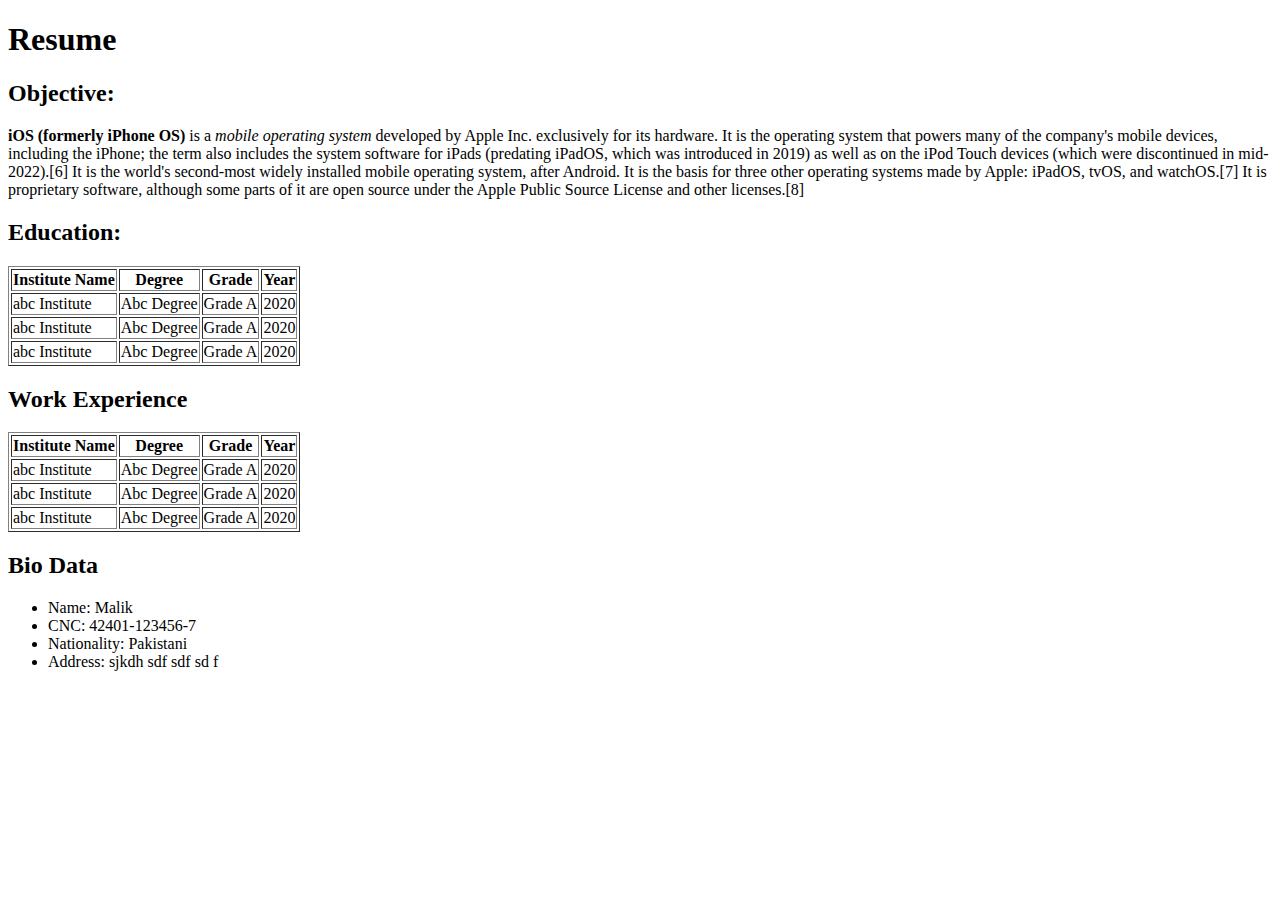
==== index.html @ 4c88d745 "my first html website" ====
<!DOCTYPE html>
<html lang="en">

<head>
    <meta charset="UTF-8">
    <meta name="viewport" content="width=device-width, initial-scale=1.0">
    <title>Document</title>
</head>

<body>

    <h1> Resume </h1>

    <h2>Objective:</h2>
    <p>
        <b>iOS (formerly iPhone OS)</b> is a <i>mobile operating system</i> developed by Apple Inc. exclusively for its
        hardware.
        It
        is the operating system that powers many of the company's mobile devices, including the iPhone; the term also
        includes the system software for iPads (predating iPadOS, which was introduced in 2019) as well as on the iPod
        Touch devices (which were discontinued in mid-2022).[6] It is the world's second-most widely installed mobile
        operating system, after Android. It is the basis for three other operating systems made by Apple: iPadOS, tvOS,
        and watchOS.[7] It is proprietary software, although some parts of it are open source under the Apple Public
        Source License and other licenses.[8]
    </p>

    <h2>Education:</h2>

    <table border="1">
        <tr>
            <th>Institute Name</th>
            <th>Degree</th>
            <th>Grade</th>
            <th>Year</th>
        </tr>
        <tr>
            <td>abc Institute</td>
            <td>Abc Degree</td>
            <td>Grade A</td>
            <td>2020</td>
        </tr>
        <tr>
            <td>abc Institute</td>
            <td>Abc Degree</td>
            <td>Grade A</td>
            <td>2020</td>
        </tr>
        <tr>
            <td>abc Institute</td>
            <td>Abc Degree</td>
            <td>Grade A</td>
            <td>2020</td>
        </tr>
        
    </table>

    <h2>Work Experience</h2>
    <table border="1">
        <tr>
            <th>Institute Name</th>
            <th>Degree</th>
            <th>Grade</th>
            <th>Year</th>
        </tr>
        <tr>
            <td>abc Institute</td>
            <td>Abc Degree</td>
            <td>Grade A</td>
            <td>2020</td>
        </tr>
        <tr>
            <td>abc Institute</td>
            <td>Abc Degree</td>
            <td>Grade A</td>
            <td>2020</td>
        </tr>
        <tr>
            <td>abc Institute</td>
            <td>Abc Degree</td>
            <td>Grade A</td>
            <td>2020</td>
        </tr>
        
    </table>



    <h2>Bio Data</h2>
    <ul>
        <li>Name: Malik</li>
        <li>CNC: 42401-123456-7</li>
        <li>Nationality: Pakistani</li>
        <li>Address: sjkdh sdf sdf sd f</li>
    </ul>






</body>

</html>
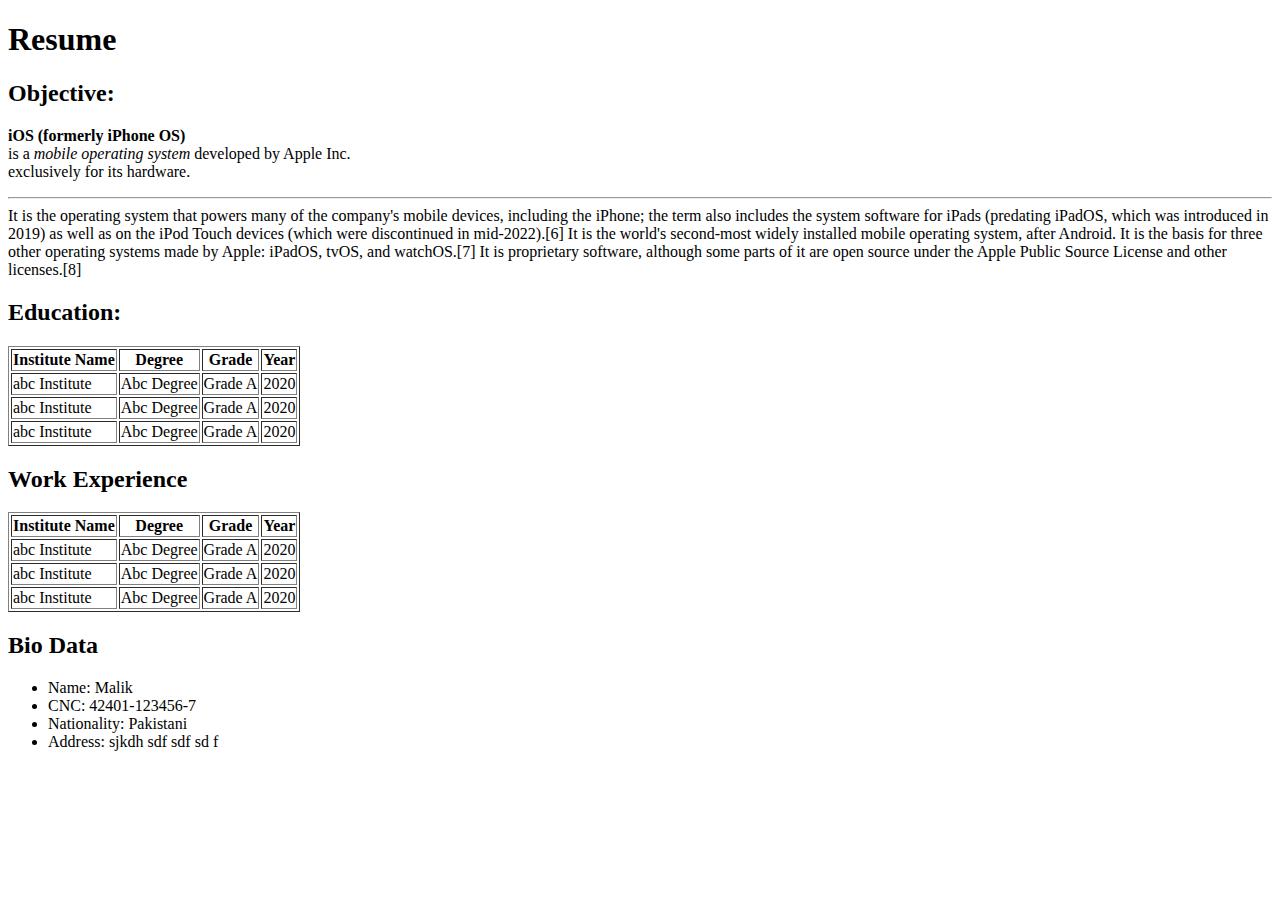
==== commit 0d395fd0: "class code" ====
--- a/index.html
+++ b/index.html
@@ -4,17 +4,19 @@
 <head>
     <meta charset="UTF-8">
     <meta name="viewport" content="width=device-width, initial-scale=1.0">
-    <title>Document</title>
+    <title>My CV Website</title>
 </head>
 
 <body>
 
-    <h1> Resume </h1>
+    <h1>
+        Resume
+    </h1>
 
     <h2>Objective:</h2>
     <p>
-        <b>iOS (formerly iPhone OS)</b> is a <i>mobile operating system</i> developed by Apple Inc. exclusively for its
-        hardware.
+        <b> iOS (formerly iPhone OS)</b> <br/> is a <i>mobile operating system</i> developed by Apple Inc. <br /> exclusively for its
+        hardware. <hr />
         It
         is the operating system that powers many of the company's mobile devices, including the iPhone; the term also
         includes the system software for iPads (predating iPadOS, which was introduced in 2019) as well as on the iPod
@@ -51,7 +53,7 @@
             <td>Grade A</td>
             <td>2020</td>
         </tr>
-        
+
     </table>
 
     <h2>Work Experience</h2>
@@ -80,7 +82,7 @@
             <td>Grade A</td>
             <td>2020</td>
         </tr>
-        
+
     </table>
 
 
